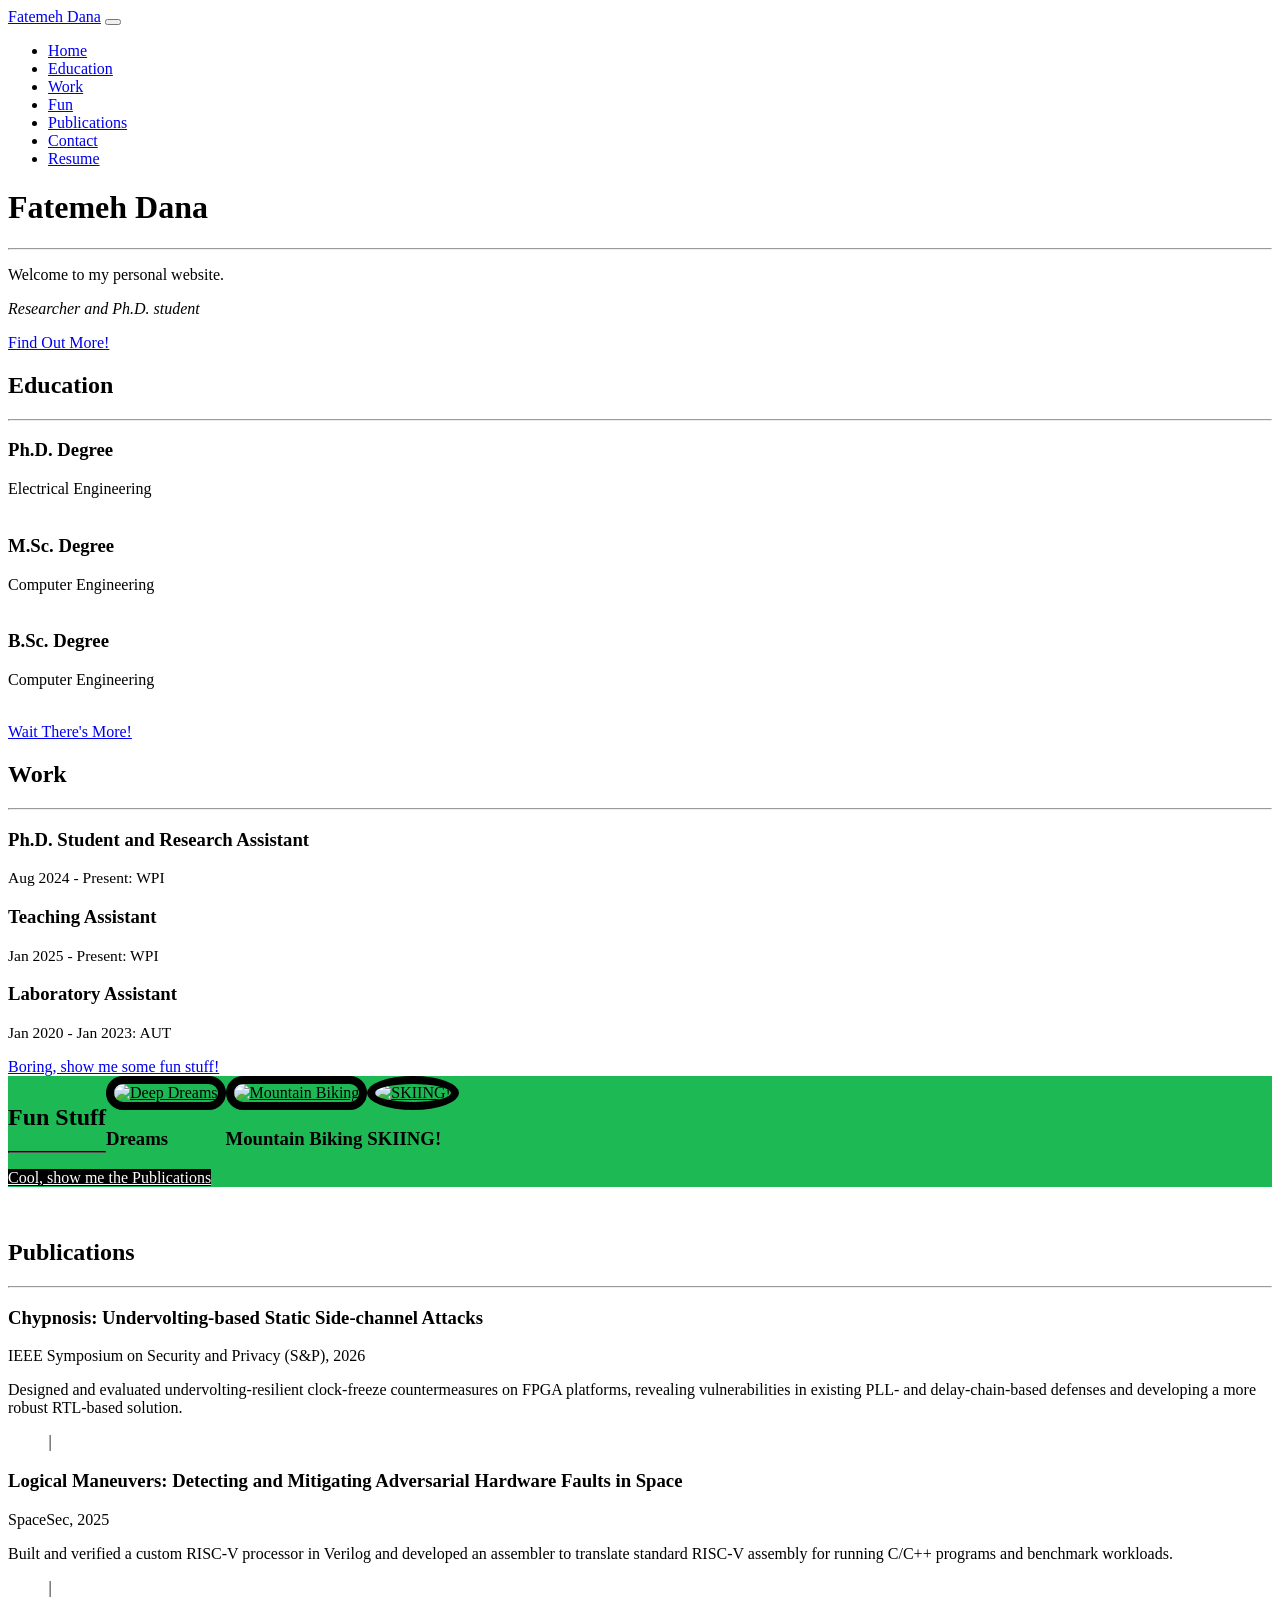
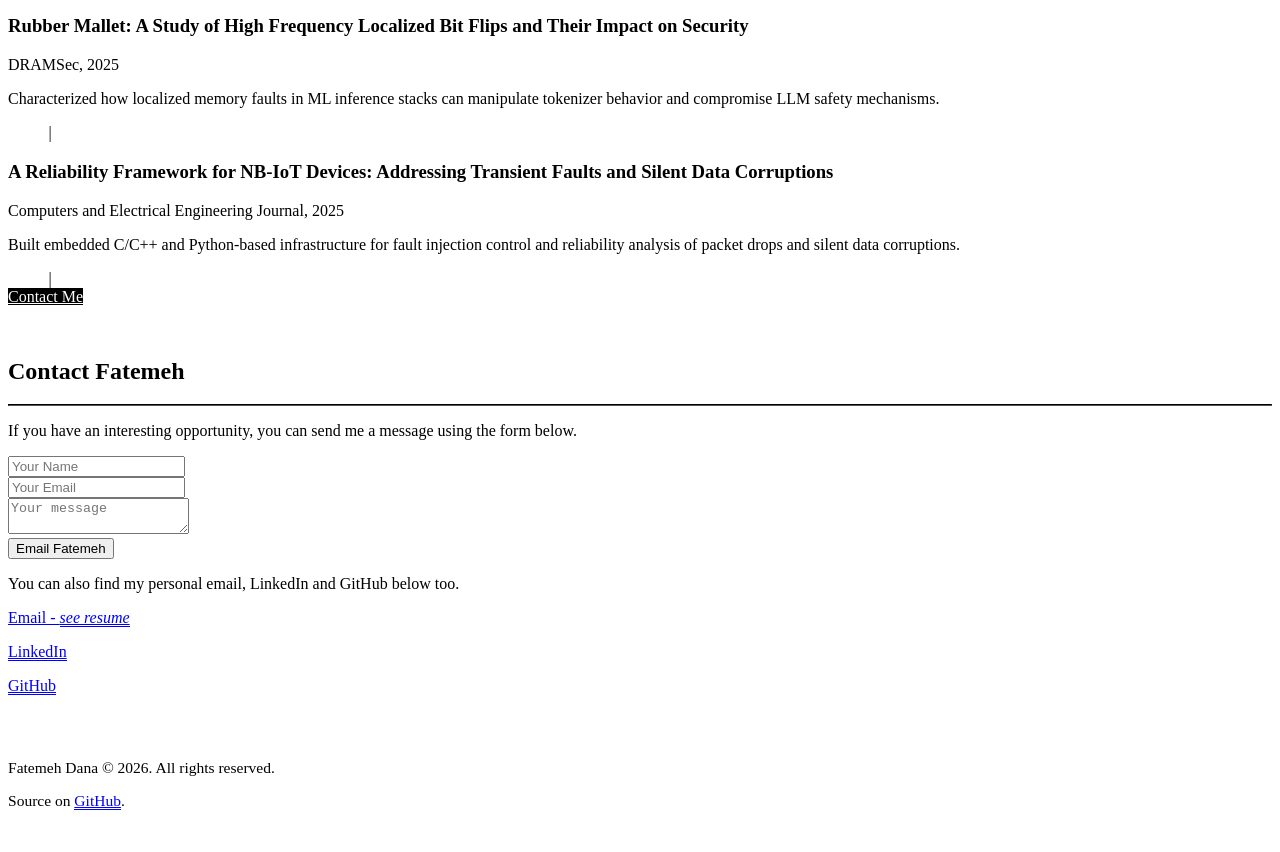
==== index.html @ a4ca09ee "update" ====
<!DOCTYPE html>
<html lang="en">
<head>
  <meta charset="utf-8">
  <meta name="viewport" content="width=device-width, initial-scale=1, shrink-to-fit=no">

  <!--
    File: index.html
    Fatemeh Dana
    Contact: [Your Contact Info]
    MIT Licensed - see http://opensource.org/licenses/MIT for details.
    Anyone may freely use this code. Just don't sue me if it breaks stuff.
    Created: [Date]
    Last Updated: April 13, 2026.

    Fatemeh Dana's personal website. This site has information about her,
    details about her education, skills, and links to her GitHub and LinkedIn
    Profiles. This site is hosted on GitHub Pages.
  -->

  <!-- Custom Title Bar -->
  <title>Fatemeh Dana</title>

	<!-- 11/13/2021: adding latest font awesome
	--->
  <script src="https://kit.fontawesome.com/a6c9a7a3a0.js" crossorigin="anonymous"></script>
	<!-- Google fonts-->
	<link href="https://fonts.googleapis.com/css?family=Merriweather+Sans:400,700" rel="stylesheet" />
	<link href="https://fonts.googleapis.com/css?family=Merriweather:400,300,300italic,400italic,700,700italic" rel="stylesheet" type="text/css" />
	<!-- Third party plugin CSS-->
	<link href="https://cdnjs.cloudflare.com/ajax/libs/magnific-popup.js/1.1.0/magnific-popup.min.css" rel="stylesheet" />

  <!-- Theme CSS -->
  <link href="css/creative.css" rel="stylesheet">

  <!-- Index CSS -->
  <link href="css/index.css" rel="stylesheet">

  <!-- Custom favicon -->
  <link rel="shortcut icon" href="img/favicon.ico" type="image/x-icon">

  <!-- Google Analytics Tracking Tag. Track how people access my site and such.
       (assuming they don't block ads or whatever from Google) -->
  <script>
    (function(i,s,o,g,r,a,m){i['GoogleAnalyticsObject']=r;i[r]=i[r]||function(){
    (i[r].q=i[r].q||[]).push(arguments)},i[r].l=1*new Date();a=s.createElement(o),
    m=s.getElementsByTagName(o)[0];a.async=1;a.src=g;m.parentNode.insertBefore(a,m)
    })(window,document,'script','//www.google-analytics.com/analytics.js','ga');
    ga('create', 'UA-68657454-1', 'auto');
    ga('send', 'pageview');
  </script>

	<!-- 
	These are Open Graph Metadata tags, which are used by Facebook, LinkedIn and 
	other social media sites to determine certain metadata like URLs, Images to
	display, etc. More information can be found on the Open Graph website, or on 
	this Facebook Developers page:

	https://ogp.me/
	https://developers.facebook.com/docs/sharing/webmasters/#markup
	-->
	<meta property="og:url"                content="https://dana-fatemeh.github.io/" />
	<meta name="image" property="og:image" content="https://raw.githubusercontent.com/dana-fatemeh/dana-fatemeh.github.io/master/img/header.jpg" />
	<meta property="og:image:alt"          content="Personal website header" />
	<meta property="g:locale"              content="en_US" />
	<meta property="og:type"               content="website" />
	<meta property="og:author"             content="Fatemeh Dana" />
	<meta property="og:title"              content="Fatemeh Dana's Personal Website" />
	<meta property="og:description"        content="This is Fatemeh Dana's Personal Website, where she includes college projects, personal side projects and any professional or open source stuff" />
	
	<meta name="description" content="This is Fatemeh Dana's Personal Website, where she includes college projects, personal side projects and any professional or open source stuff">

</head>

<body id="page-top">
  <nav class="navbar navbar-expand-lg navbar-light fixed-top" id="mainNav">
    <div class="container">

      <!-- Updated with latest Creative -->
      <a class="navbar-brand js-scroll-trigger" href="#page-top">Fatemeh Dana</a>
      <button class="navbar-toggler navbar-toggler-right" type="button" 
              data-toggle="collapse" data-target="#navbarResponsive" 
              aria-controls="navbarResponsive" aria-expanded="false" 
              aria-label="Toggle navigation">
        <span class="navbar-toggler-icon"></span>
      </button>

      <!-- Collect the nav links, forms, and other content for toggling -->
      <div class="collapse navbar-collapse" id="navbarResponsive">
        <ul class="navbar-nav ml-auto">
          <li class="nav-item">
            <a class="nav-link js-scroll-trigger" href="#page-top">Home</a>
          </li>
          <li class="nav-item">
            <a class="nav-link js-scroll-trigger" href="#about">Education</a>
          </li>
          <li class="nav-item">
            <a class="nav-link js-scroll-trigger" href="#work">Work</a>
          </li>
					<li class="nav-item">
            <a class="nav-link js-scroll-trigger" href="#funstuff">Fun</a>
          </li>
          <li class="nav-item">
            <a class="nav-link js-scroll-trigger" href="#publicationsb">Publications</a>
          </li>
          <li class="nav-item">
            <a class="nav-link js-scroll-trigger" href="#contact">Contact</a>
          </li>
          <li class="nav-item">
            <a class="nav-link js-scroll-trigger" href="img/resume.pdf">Resume</a>
          </li>
        </ul>
      </div>
    </div>
  </nav>

  <!--  Intro Section

        Originally used a header image found at the following URL:
        https://upload.wikimedia.org/wikipedia/commons/f/f5/Free-ride.jpg
				
			 Now using an image I generated myself on Deep Dream Generator:
			 (I blurred this image using Paint.net, effects -> blurs -> surface blur 
			   radius 100 and threshold 50)
			 https://deepdreamgenerator.com/ddream/1qe40osrt8f
   -->
  <header class="masthead text-center text-black d-flex">
    <div class="container my-auto">
      <div class="row">
        <div class="col-lg-10 mx-auto">
          <h1 class="text-uppercase">
            <strong>Fatemeh Dana</strong>
          </h1>
          <hr class="divider my-4" />
        </div>
        <div class="col-lg-8 mx-auto">
          <p class="text-faded text-black mb-5">Welcome to my personal website.</p>
          <p class="text-italic font-weight-bold mb-5">
            Researcher and Ph.D. student</a>
          </p>
          <a class="btn btn-primary btn-xl js-scroll-trigger" href="#about">Find Out More!</a>
        </div>
      </div>
    </div>
  </header>

  <!-- Education Section -->
  <section class="page-section bg-primary">
    <div class="container-fluid">
      <div class="row justify-content-center">
        <div class="col-lg-8 mx-auto text-center mb-4">
          <h2 class="section-heading text-white" id="about">Education</h2>
          <hr class="divider light my-4" />
        </div>
      </div>
      
      

      <div class="row">
        <div class="col-lg-4 col-md-6 col-sm-6 text-center mb-4">
          <i class="fa fa-4x fa-graduation-cap sr-icons"></i>
          <h3 class="text-white">Ph.D. Degree</h3>
          <p class="text-faded">Electrical Engineering<br/>
          <a class="text-white-link" href="#" class="text-blue">Worcester Polytechnic Institute</a></p>
        </div>

        <div class="col-lg-4 col-md-6 col-sm-6 text-center mb-4">
          <i class="fa fa-4x fa-graduation-cap text-faded sr-icons"></i>
          <h3 class="text-white">M.Sc. Degree</h3>
          <p class="text-faded">Computer Engineering<br/>
          <a class="text-white-link" href="#" class="text-blue">Amirkabir University of Technology</a></p>
        </div>

        <div class="col-lg-4 col-md-6 col-sm-6 text-center mb-4">
          <i class="fa fa-4x fa-graduation-cap text-faded sr-icons"></i>
          <h3 class="text-white">B.Sc. Degree</h3>
          <p class="text-faded">Computer Engineering<br/>
          <a class="text-white-link" href="#" class="text-blue">University of Isfahan</a></p>
        </div>
        

        <!-- <div class="col-lg-3 col-md-6 col-sm-6 text-center mb-4">
          <i class="fa fa-4x fa-file-code-o text-faded sr-icons"></i>
          <h3 class="text-white">Skills</h3>
					<p class="text-faded">Web Development</p>
          <p class="text-faded no-margin">Software Engineering</p>
        </div> -->
      </div>

      <div class="row">
        <div class="col-lg-12 col-md-12 col-sm-12 text-center">
          <a class="btn btn-light btn-xl js-scroll-trigger" href="#work">Wait There's More!</a>
        </div>
      </div>
    </div>
  </section>

  <!-- Work Experience Section. -->
  <section class="page-section">
    <div class="container-fluid p-0">
      <div class="row no-gutters">
        <div class="col-lg-12 text-center">
          <h2 class="section-heading" id="work">Work</h2>
          <hr class="divider my-4" />
        </div>
				<div class="col-lg-12 col-sm-12 text-center">
          <i class="fas fa-4x fa-user-graduate text-primary sr-icons"></i>
          <h3 class="mt-4 mb-4">Ph.D. Student and Research Assistant</h3>
          <p class="text-muted">Aug 2024 - Present: WPI</p>
        </div>
	      <div class="col-lg-6 col-sm-6 text-center">
          <i class="fa fa-4x fa-chalkboard-teacher text-primary sr-icons"></i>
          <h3 class="mt-4 mb-4">Teaching Assistant</h3>
          <p class="text-muted">Jan 2025 - Present: WPI</p>
        </div>
        <div class="col-lg-6 col-sm-6 text-center">
          <i class="fa fa-4x fa-cogs text-primary sr-icons"></i>
          <h3 class="mt-4 mb-4">Laboratory Assistant</h3>
          <p class="text-muted">Jan 2020 - Jan 2023: AUT</p>
        </div>
        <!-- <div class="col-lg-3 col-sm-6 text-center">
          <i class="fa fa-4x fa-laptop text-primary sr-icons"></i>
          <h3 class="mt-4 mb-4">[Internship]</h3>
          <p class="text-muted">[Dates]</p>
        </div> -->
				<!-- <div class="col-lg-3 col-sm-6 text-center">
           TIL: Bootstrap has awesome spacing classes
                    https://getbootstrap.com/docs/4.0/utilities/spacing/ 
          <i class="fa fa-4x fa-graduation-cap text-primary sr-icons"></i>
          <i class="fa fa-4x fa-code text-primary sr-icons ml-4"></i>
          <h3 class="mt-4 mb-4">Education</h3>
          <p class="text-muted mb-4">[Your degree details]</p>
        </div> -->
      </div>
      <div class="text-center">
        <a class="btn btn-primary btn-xl js-scroll-trigger" href="#funstuff">
        Boring, show me some fun stuff!</a>
      </div>
    </div>
  </section>

    <!-- Some fun stuff, leave the boring code for last. -->
  <section class="page-section bg-green">
    <div class="container-fluid">
      <div class="row images-vcenter">
			
	      <div class="col-lg-12 pb-3 text-center">
          <h2 class="section-heading" id="funstuff">Fun Stuff</h2>
          <hr class="divider black my-4" />
        </div>
			
	      <!-- Fun stuff includes links to Mountain Biking, Skiing and Spotify playlists -->
				<div class="col-lg-4 col-sm-6 text-center">
          <a class="href-black" href="#">
					<img src="img/portfolio/thumbnails/dreams.jpg" 
						   class="img-fluid images-border images-size-mtb"
						   alt="Deep Dreams">
					</a>
          <h3 class="mt-4 mb-4">Dreams</h3>
        </div>
				
	      <div class="col-lg-4 col-sm-6 text-center">
          <a class="href-black" href="#">
					<img src="img/portfolio/thumbnails/mtn-biking.jpg" 
						   class="img-fluid images-border images-size-mtb"
						   alt="Mountain Biking">
					</a>
          <h3 class="mt-4 mb-4">Mountain Biking</h3>
        </div>
			
        <div class="col-lg-4 col-sm-6 text-center">
          <a class="href-black" href="#skiing">
            <img src="img/portfolio/thumbnails/skiing.jpg" 
                 class="img-fluid images-border-skiing images-size-skiing" 
                 alt="SKIING!">
          </a>
          <h3 class="mt-4 mb-4">SKIING!</h3>
        </div>
				
        <!-- <div class="col-lg-3 col-sm-6 text-center">
          <a class="href-black" href="https://downing.io/Spotify/">
            <img src="img/portfolio/thumbnails/spotify.png" 
                 class="img-fluid"
                 alt="Spotify Playlists!">
          </a>
          <h3 class="mt-4 mb-4">Spotify Playlists!</h3>
        </div> -->
				

				
     </div>
	    
     <div class="text-center">
        <a class="btn btn-black btn-xl js-scroll-trigger" href="#publications">
        Cool, show me the Publications</a>
     </div>
   </div>
  </section>

  <!-- Publications Section -->
<div class="page-section min-padding-top bg-dark" id="publications">
  <div class="container-fluid">
    <div class="row">
      <div class="col-lg-12 text-center">
        <h2 class="section-heading" id="publicationsb">
          <span class="text-white">Publications</span>
        </h2>
        <hr class="divider light my-4" />
      </div>
    </div>

    <div class="row justify-content-center">
      <div class="col-lg-10 col-md-11 col-sm-12">

        <div class="mb-5 text-white">
          <h3 class="text-white">Chypnosis: Undervolting-based Static Side-channel Attacks</h3>
          <!-- <p class="text-faded mb-1">
            <strong>Fatemeh Dana</strong>, [Coauthors]
          </p> -->
          <p class="text-faded mb-2">
            IEEE Symposium on Security and Privacy (S&amp;P), 2026
          </p>
          <p class="text-faded">
            Designed and evaluated undervolting-resilient clock-freeze countermeasures on FPGA platforms, revealing vulnerabilities in existing PLL- and delay-chain-based defenses and developing a more robust RTL-based solution.
          </p>
          <a class="text-white-link" href="https://arxiv.org/pdf/2504.11633">Paper</a>
          <span class="text-faded"> | </span>
          <a class="text-white-link" href="img/Chypnosis.txt">BibTeX</a>
        </div>

        <div class="mb-5 text-white">
          <h3 class="text-white">Logical Maneuvers: Detecting and Mitigating Adversarial Hardware Faults in Space</h3>
          <!-- <p class="text-faded mb-1">
            <strong>Fatemeh Dana</strong>, [Coauthors]
          </p> -->
          <p class="text-faded mb-2">
            SpaceSec, 2025
          </p>
          <p class="text-faded">
            Built and verified a custom RISC-V processor in Verilog and developed an assembler to translate standard RISC-V assembly for running C/C++ programs and benchmark workloads.
          </p>
          <a class="text-white-link" href="https://arxiv.org/pdf/2501.13894">Paper</a>
          <span class="text-faded"> | </span>
          <a class="text-white-link" href="img/Logical-Maneuvers.txt">BibTeX</a>
        </div>


        <div class="mb-5 text-white">
          <h3 class="text-white">Rubber Mallet: A Study of High Frequency Localized Bit Flips and Their Impact on Security</h3>
          <!-- <p class="text-faded mb-1">
            <strong>Fatemeh Dana</strong>, [Coauthors]
          </p> -->
          <p class="text-faded mb-2">
            DRAMSec, 2025
          </p>
          <p class="text-faded">
            Characterized how localized memory faults in ML inference stacks can manipulate tokenizer behavior and compromise LLM safety mechanisms. 
          </p>
          <a class="text-white-link" href="https://arxiv.org/pdf/2505.01518">Paper</a>
          <span class="text-faded"> | </span>
          <a class="text-white-link" href="img/Rubber-Mallet.txt">BibTeX</a>
        </div>

        <div class="mb-5 text-white">
          <h3 class="text-white">A Reliability Framework for NB-IoT Devices: Addressing Transient Faults and Silent Data Corruptions</h3>
          <!-- <p class="text-faded mb-1">
            <strong>Fatemeh Dana</strong>, [Coauthors]
          </p> -->
          <p class="text-faded mb-2">
            Computers and Electrical Engineering Journal, 2025
          </p>
          <p class="text-faded">
            Built embedded C/C++ and Python-based infrastructure for fault injection control and reliability analysis of packet drops and silent data corruptions.
          </p>
          <a class="text-white-link" href="https://www.sciencedirect.com/science/article/pii/S0045790625003489">Paper</a>
          <span class="text-faded"> | </span>
          <a class="text-white-link" href="img/ART-nbiot.txt">BibTeX</a>
        </div>

      </div>
    </div>

    <div class="text-center p-4">
      <a class="btn btn-black btn-xl js-scroll-trigger" href="#contact">
        Contact Me
      </a>
    </div>
  </div>
</div>


  <!-- Contact section -->
  <section class="min-padding" id="contact">
    <div class="container">
    
      <!-- Contact Jason Row -->
      <div class="row">
        <div class="col-lg-8 mx-auto text-center">
          <h2 class="section-heading">
          
          <!-- Attempting to avoid spam by removing @ and the dot in my domain -->
            Contact Fatemeh</h2>
          <hr class="divider black my-4" />
          <p>If you have an interesting opportunity, you
            can send me a message using the form below.</p>

          <!-- Really avoiding spam by sending emails to the spam box
               Docs URL: https://formspree.io/ 
               Also, Bootstrap forms: https://getbootstrap.com/docs/3.3/css/#forms -->
	        <!--!!!!!!!!!!!!!!!!!!!!!!!!!!!!!!!!!!!!!!!!!!!!!!!!!!!!!!!!!!!!!!!!!!!!!!!!!!!!!!!!!!!!!!!!!!!!!!!!!!!!!!!!!!
							!!!!!!!     CHANGE THE FORMSPREE ENDPOINT TO YOUR OWN EMAIL IF YOU FORK THIS REPO. MUCH THANKS     !!!!!!!          
							!!!!!!!!!!!!!!!!!!!!!!!!!!!!!!!!!!!!!!!!!!!!!!!!!!!!!!!!!!!!!!!!!!!!!!!!!!!!!!!!!!!!!!!!!!!!!!!!!!!!!!!!!!
					-->
          <!-- <form action="https://formspree.io/fatemehkhojastedana@gmail.com" method="POST" class="form-horizontal" role="form"> -->
          <form action="https://formspree.io/f/xlgaglrv" method="POST" class="form-horizontal" role="form">
            <!-- Need a name, reply to email, and a message -->
            <div class="form-group">
              <input type="text" name="name" placeholder="Your Name" class="form-control" required>
            </div>
            <div class="form-group">
              <input type="email" name="email" placeholder="Your Email" class="form-control" required>
            </div>
            <div class="form-group">
              <textarea name="message" placeholder="Your message" class="form-control" required></textarea>
            </div>
            <!-- Hidden elements here -->
            <input type="hidden" name="_subject" value="New email from Contact Me Form!" class="form-control">
            <input type="hidden" name="_next" value="thanks.html" />
            <!-- Submit button -->
            <div class="form-group">
              <input type="submit" value="Email Fatemeh" class="btn btn-primary btn-xl">
            </div>
          </form>
        </div>
      </div>
      
      <div class="row">
        <div class="col-lg-12 text-center">
          <p>You can also find my personal email, LinkedIn and GitHub below too.</p>
        </div>
      </div>
      
      <!-- Email, LinkedIn, and GitHub links -->
      <div class="row">
      
			  <!-- Removed email link, because spam bots just figure it out and I get hit with 10s of thousands of
              requests a month so... not doing that. If you can read this, just open up my resume ;P      -->
        <div class="col-4 col-sm-4 col-lg-2 offset-lg-3 text-center">
				  <a href="img/resume.pdf">
						<i class="fa fa-envelope fa-4x sr-icons"></i>
					</a>
					<a href="img/resume.pdf">
						<p>Email - <span class="text-blue text-italic font-weight-bold">see resume</span></p>
					</a>
        </div>
        
        <div class="col-4 col-sm-4 col-lg-2 text-center">
          <a href="https://www.linkedin.com/in/fateme-khojaste-dana">
            <i class="fa fa-linkedin-square fa-4x sr-icons"></i>
          </a>
          <p><a href="https://www.linkedin.com/in/fateme-khojaste-dana" class="text-blue">LinkedIn</a></p>
        </div>
        
        <div class="col-4 col-sm-4 col-lg-2 text-center">
          <a href="https://github.com/dana-fatemeh">
            <i class="fa fa-github-square fa-4x sr-icons"></i>
          </a>
          <p><a href="https://github.com/dana-fatemeh" class="text-blue">GitHub</a></p>
        </div>
      </div>
    </div>
  </section>


  <div class="container">
    <p class="text-center text-muted text-small mb-1">
      Fatemeh Dana &copy; 2026. All rights reserved.
    </p>
    <p class="text-center text-muted text-small">
      Source on <a href="https://github.com/dana-fatemeh/dana-fatemeh.github.io" class="text-blue">GitHub</a>.
    </p>
		<br/>
  </div>
       
 <!-- Bootstrap core JS-->
	<script src="https://code.jquery.com/jquery-3.5.1.min.js"></script>
	<script src="https://cdn.jsdelivr.net/npm/bootstrap@4.5.3/dist/js/bootstrap.bundle.min.js"></script>
	<!-- Third party plugin JS-->
	<script src="https://cdnjs.cloudflare.com/ajax/libs/jquery-easing/1.4.1/jquery.easing.min.js"></script>
	<script src="https://cdnjs.cloudflare.com/ajax/libs/magnific-popup.js/1.1.0/jquery.magnific-popup.min.js"></script>
	<!-- Core theme JS-->
  <script src="js/creative.js"></script>
	
	<!-- Automagically update the copyright year - why did I ever hardcode that? RIP lazy 2015 - 2020 me. -->
	<script>
		document.getElementById("copyright-year").innerHTML = new Date().getFullYear();
	</script>
  
</body>
</html>
---- css/index.css ----
/*
    File: index.css
    Fatemeh Dana
    Contact: [Your Contact]
    MIT Licensed - see http://opensource.org/licenses/MIT for details.
    Anyone may freely use this code. Just don't sue me if it breaks stuff.
    Created: April 13, 2026.

    This file contains CSS classes / IDs used to override the Creative Bootstrap Theme
*/

/* For the new header, all text shall be black around the intro section 
	 Will hopefully be easier to read.
*/
.text-black {
	color: black;
}

.text-small {
  font-size: 100%;
}

.text-italic {
  font-style: italic;
}

/* Changing the Navbar text color to be darker - easier to read on a light background header image. */

/* Making the "text-muted" class smaller, seems a bit too large. */
.text-muted {
  font-size: 97%;
}

/* Removing the bottom margin in the Languages and Skills area */
#about > div > div:nth-child(2) > div:nth-child(3) > p.text-faded.no-margin {
    margin-bottom: 0;
}
#about > div > div:nth-child(2) > div:nth-child(4) > p.text-faded.no-margin {
  margin-bottom: 0;
}

/*  For the GitHub Section link
    These styles make the GitHub Section header appear white all the time,
    unless hovered on, in which case they turn blue. I like this style better.

    I also decided to use borders instead of underlines since the F in Fatemeh gets cut
    off by an underline, but not by a border (which looks exactly like an underline only
    I can control it better). This resulted in a MUCH nicer looking underline!
    I used this link from Stackoverflow for this:
    https://stackoverflow.com/questions/9586596/control-underline-position-on-text-decoration-underline

    These links were also helpful:
    https://www.w3schools.com/css/css_link.asp
    https://www.w3schools.com/css/tryit.asp?filename=trycss_link2
*/
.text-blue {
  color: blue;
  border-bottom: 1px solid currentColor;
}
  /* 6/15/2018: Renamed because Bootstrap's CSS ALSO has a text-white class,
                and my own text-white class was adding a border on the H2 'Education'
                header text. */
.text-white-link {
  color: white;
  border-bottom: 1px solid currentColor;
}

/* Link color when it is unvisited */
a.text-blue:link  {
  color: blue;
  border-bottom: 1px solid currentColor;
}
a.text-white-link:link  {
  color: white;
  border-bottom: 1px solid currentColor;
}

/* Link color after being clicked on and visited */
a.text-blue:visited {
  color: blue;
  border-bottom: 1px solid currentColor;
}
a.text-white-link:visited {
  color: white;
  border-bottom: 1px solid currentColor;
}

/* Link color while being hovered on */
a.text-blue:hover {
  color: blue;
  border-bottom: 1px solid currentColor;
  text-decoration: none;
}
a.text-white-link:hover {
  color: blue;
  border-bottom: 1px solid currentColor;
  text-decoration: none;
}

/* Link color the moment it is clicked */
a.text-blue:active {
  color: blue;
  border-bottom: 1px solid currentColor;
}
a.text-white-link:active {
  color: white;
  border-bottom: 1px solid currentColor;
}

.min-padding {
  padding-top: 2em;
  padding-bottom: 2em;
}

.min-padding-top {
  padding-top: 2em;
  padding-bottom: 0em;
}

/*
    This class is a fix for a bug I noticed on certain screen resolutions.
    When the width was between ~768px and ~991px (small devices) I noticed that
    the 2x2 rows were not looking right - the first row of 2 squares looked fine
    but the the next row was all messed up, one square was higher than the other.

    It turns out if 2 or 3 squares share the same height but one square doesn't,
    then the alignment is thrown off on the grid.

    This small padding increase fixes the issue by making all 4 squares the same
    height.
*/
.div-padding-fix {
  padding-bottom: 2em;
}

/* Adding some background color options */
.bg-green {
	/* Spotify Green - hex code from: https://brandpalettes.com/spotify-color-codes/ */
	background-color: #1DB954 !important;
}

/* Black button to go with the Spotify Green. The active/focus/etc stuff is for when you
   hover / click on the button. */
.btn-black {
	color: #fff;
	background-color: #000000 !important;
}
.btn-black:active, .btn-black:focus, .btn-black:hover {
	color: #fff;
	background-color: #262626 !important;
}
.btn-black:active, .btn-black:focus {
	box-shadow:0 0 0 .2rem rgba(240,95,64,.5)!important;
}

/* Black hrefs & hrs too */
.href-black {
	color: #000000;
}
hr.black {
	border-color: #000000;
	color: #000000;
}

/* 	Vertically center the images on the "Fun Stuff" section
		https://stackoverflow.com/a/37163431
*/
.images-vcenter {
	display: flex;
	align-items: center;
	flex-wrap: wrap;
}

/* 	Add border to the images on the "Fun Stuff" section 
		https://www.w3schools.com/csS/css3_images.asp
*/
.images-border {
	border: .5em solid #000000;
	border-radius: 3em;
}

.images-border-skiing {
	border: .5em solid #000000;
	border-radius: 50%;
}

/* 
		https://stackoverflow.com/a/2711996 
*/
.images-size-mtb {
	width: 70%;
	height: auto;
}

.images-size-skiing {
	width: 90%;
	height: auto;
}

/* Rl Red Color */
.RlRed {
	color: #E61231 !important;
	font-weight: bold;
}
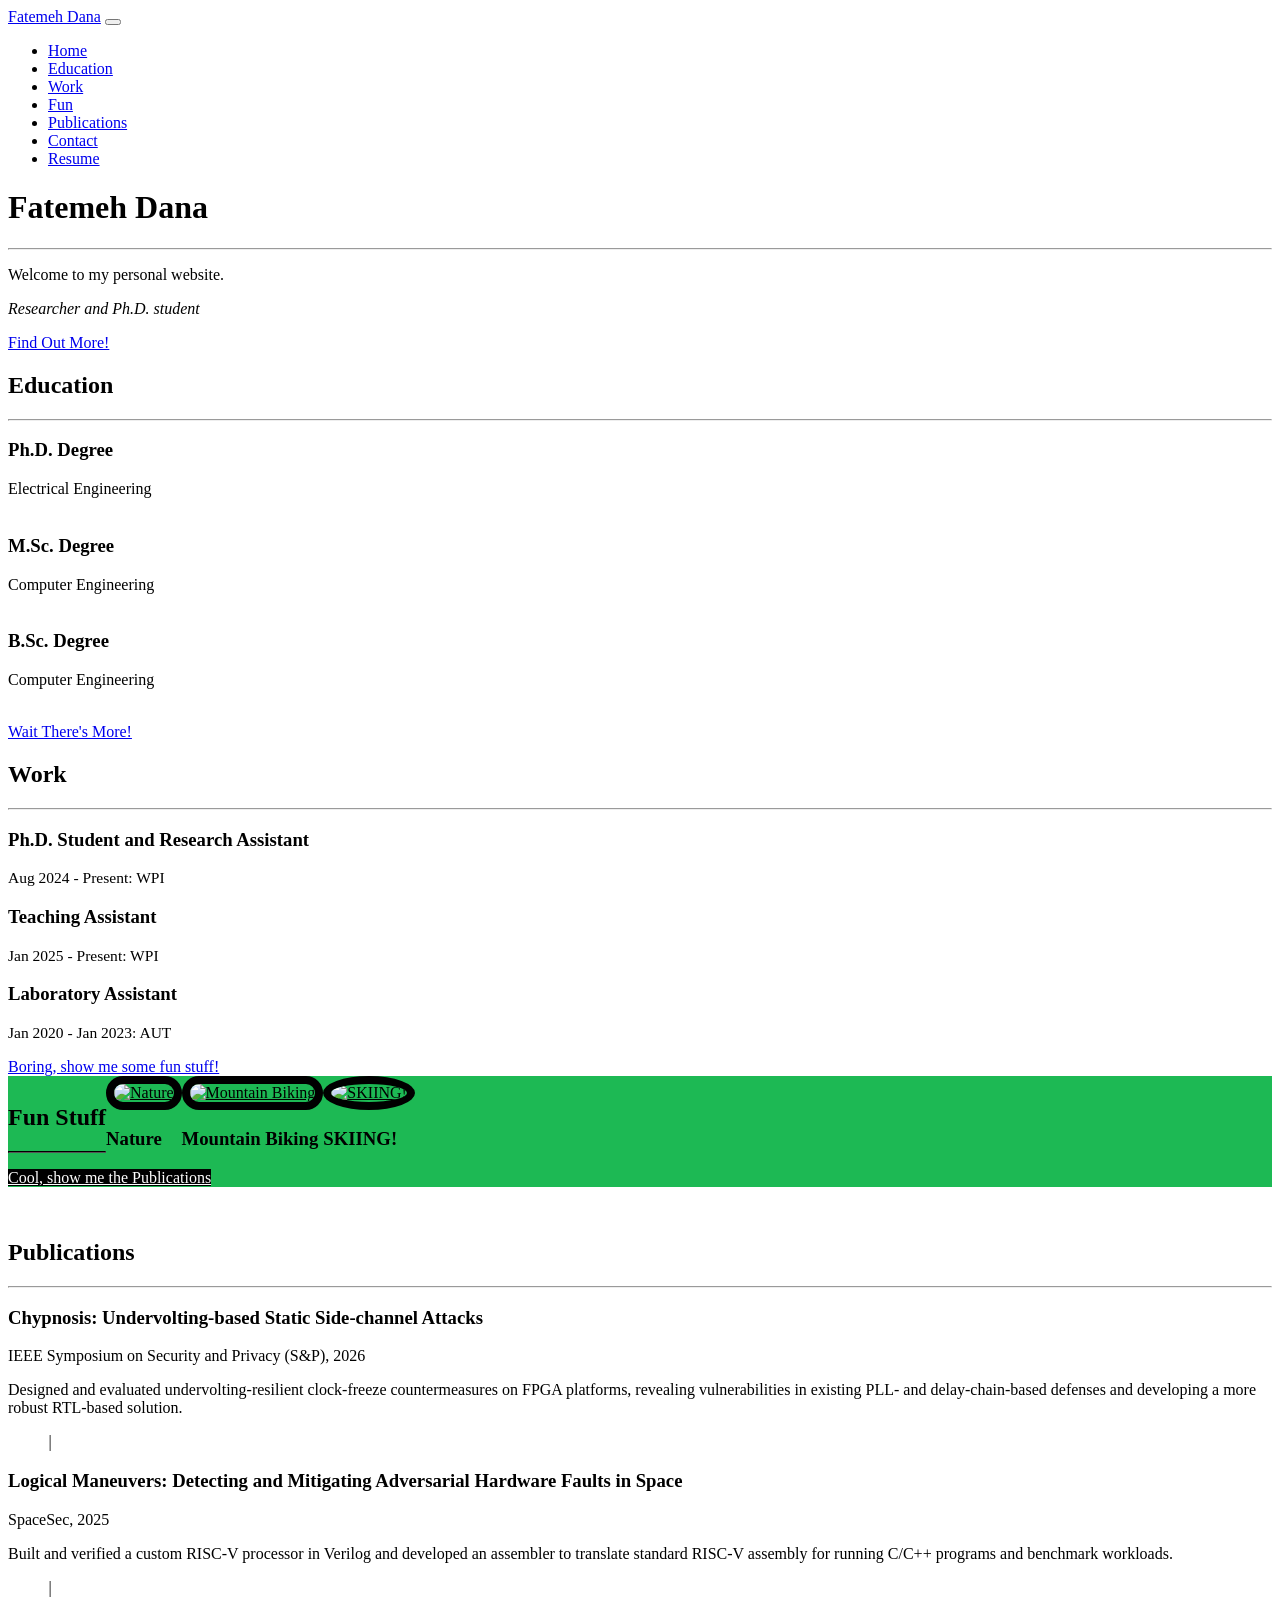
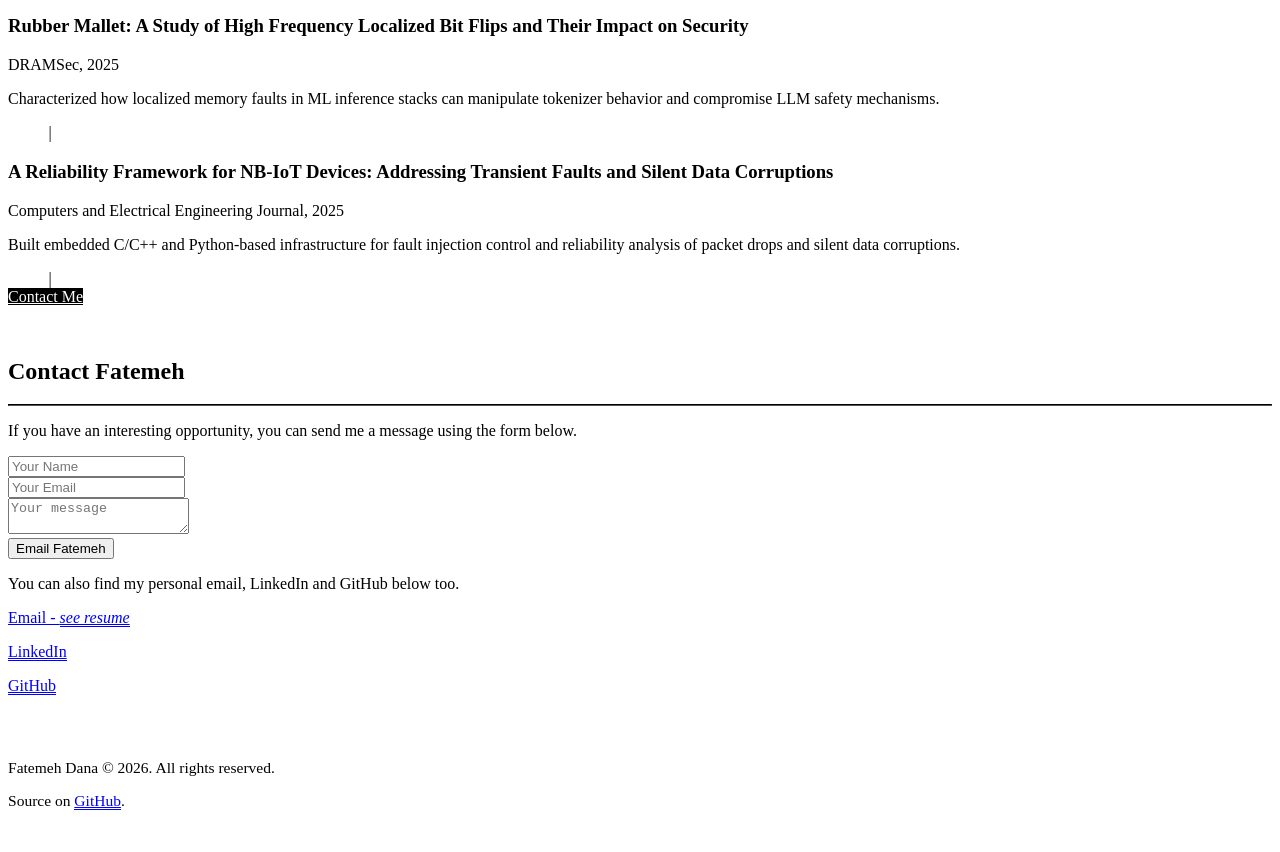
==== commit 14f9dc42: "update" ====
--- a/index.html
+++ b/index.html
@@ -251,12 +251,12 @@
 			
 	      <!-- Fun stuff includes links to Mountain Biking, Skiing and Spotify playlists -->
 				<div class="col-lg-4 col-sm-6 text-center">
-          <a class="href-black" href="#">
-					<img src="img/portfolio/thumbnails/dreams.jpg" 
+          <a class="href-black" href="nature/index.html">
+					<img src="img/portfolio/thumbnails/downing-io.jpg" 
 						   class="img-fluid images-border images-size-mtb"
-						   alt="Deep Dreams">
+						   alt="Nature">
 					</a>
-          <h3 class="mt-4 mb-4">Dreams</h3>
+          <h3 class="mt-4 mb-4">Nature</h3>
         </div>
 				
 	      <div class="col-lg-4 col-sm-6 text-center">
@@ -411,7 +411,7 @@
 							!!!!!!!     CHANGE THE FORMSPREE ENDPOINT TO YOUR OWN EMAIL IF YOU FORK THIS REPO. MUCH THANKS     !!!!!!!          
 							!!!!!!!!!!!!!!!!!!!!!!!!!!!!!!!!!!!!!!!!!!!!!!!!!!!!!!!!!!!!!!!!!!!!!!!!!!!!!!!!!!!!!!!!!!!!!!!!!!!!!!!!!!
 					-->
-          <!-- <form action="https://formspree.io/fatemehkhojastedana@gmail.com" method="POST" class="form-horizontal" role="form"> -->
+
           <form action="https://formspree.io/f/xlgaglrv" method="POST" class="form-horizontal" role="form">
             <!-- Need a name, reply to email, and a message -->
             <div class="form-group">
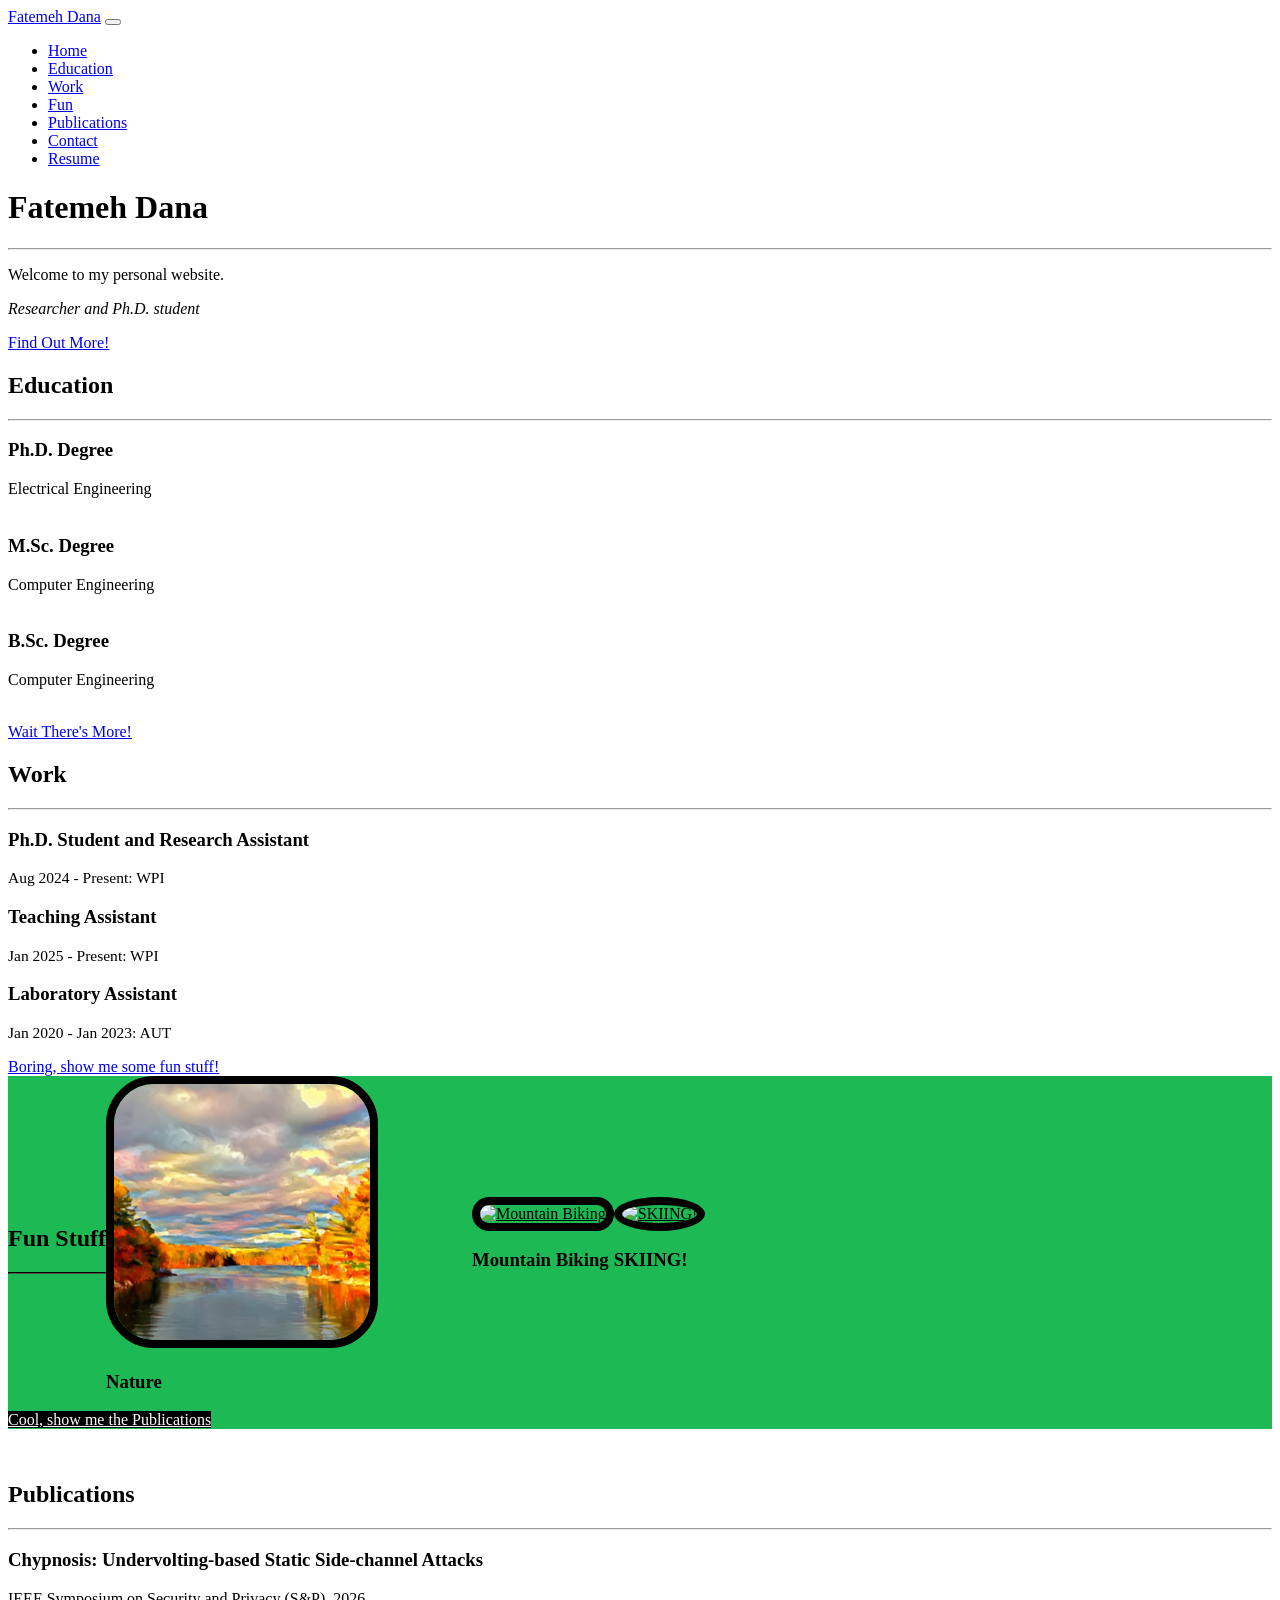
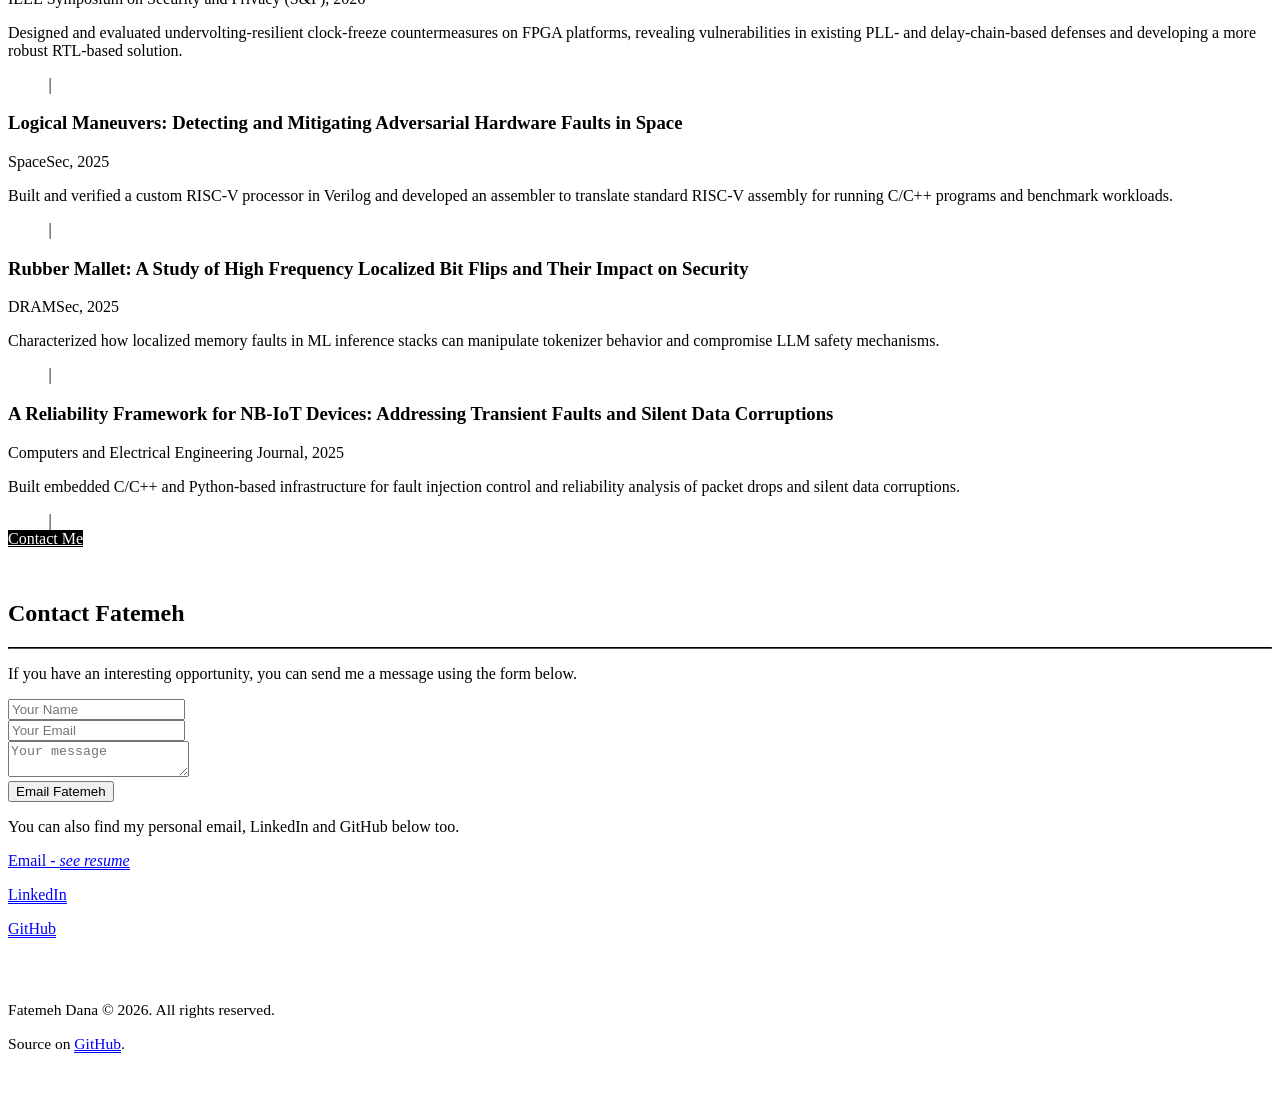
==== commit c36e2aa5: "update" ====
--- a/index.html
+++ b/index.html
@@ -249,7 +249,7 @@
           <hr class="divider black my-4" />
         </div>
 			
-	      <!-- Fun stuff includes links to Mountain Biking, Skiing and Spotify playlists -->
+	      
 				<div class="col-lg-4 col-sm-6 text-center">
           <a class="href-black" href="nature/index.html">
 					<img src="img/portfolio/thumbnails/downing-io.jpg" 
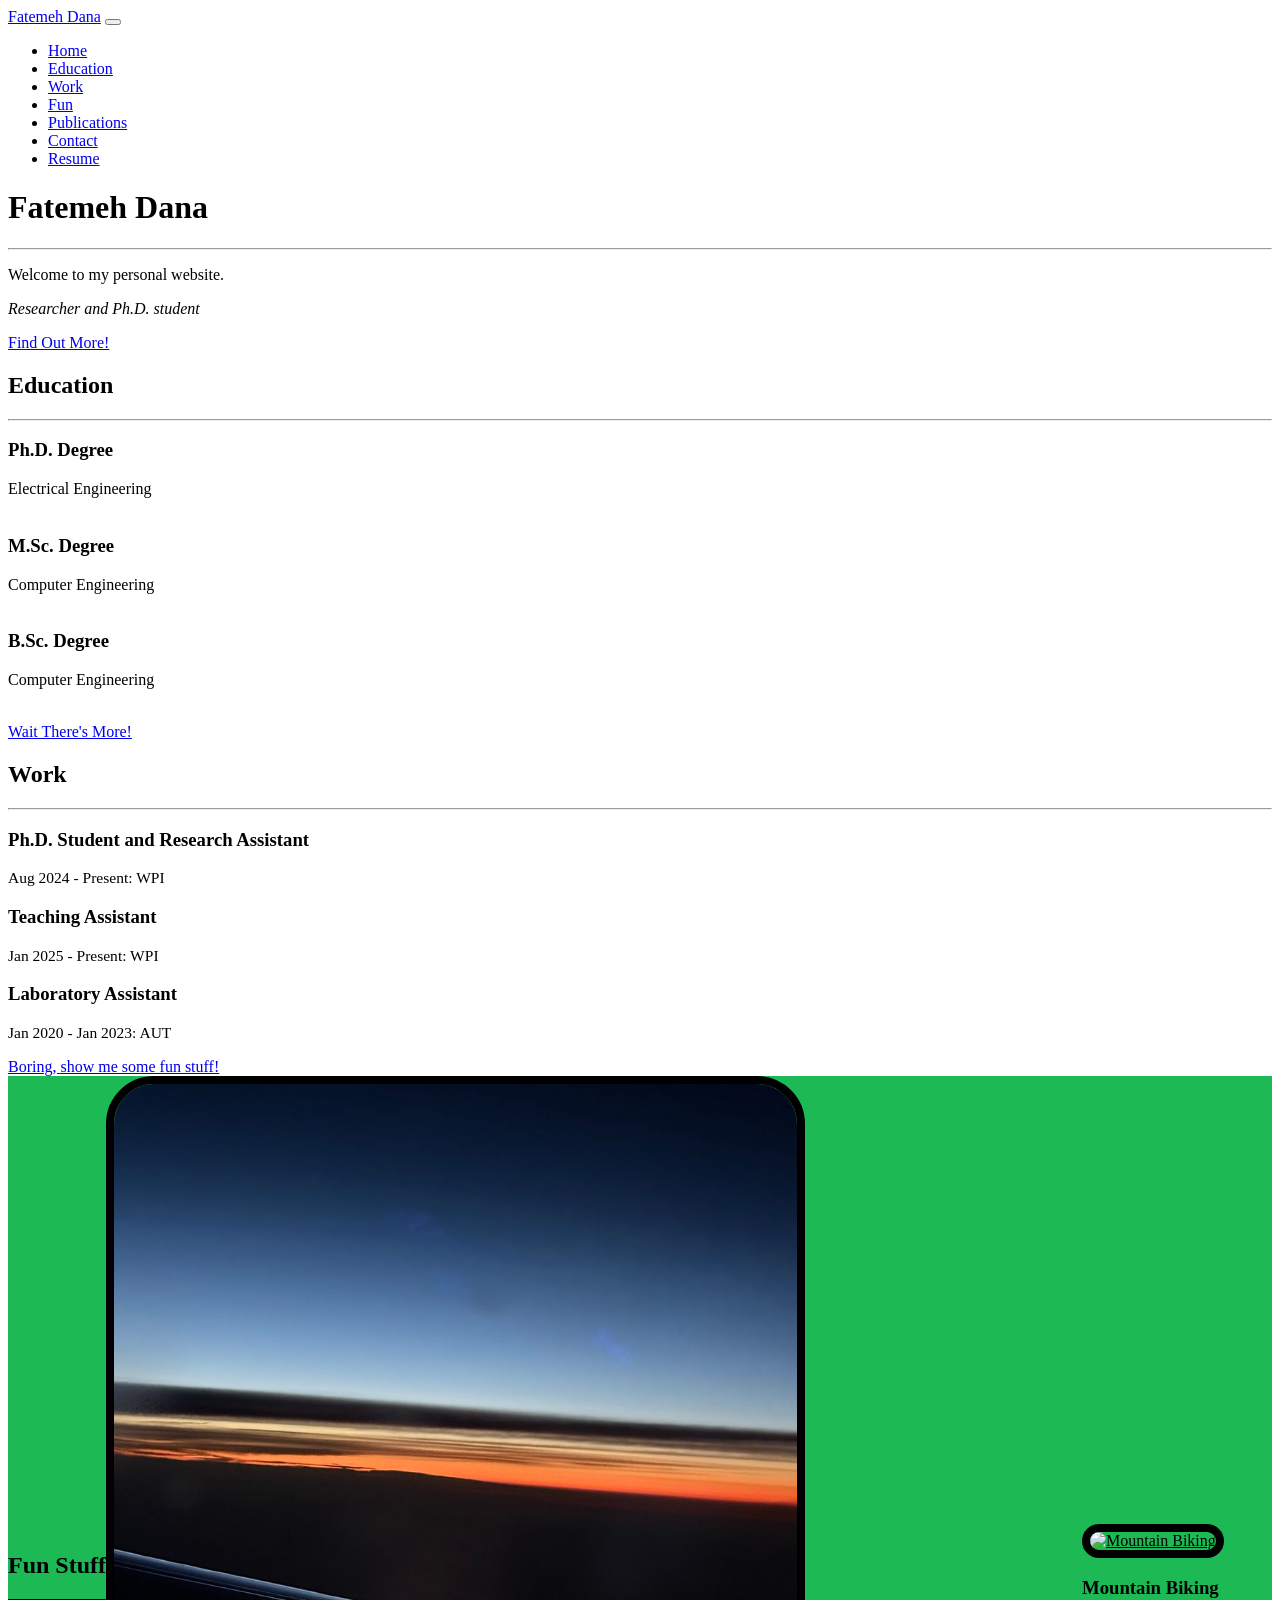
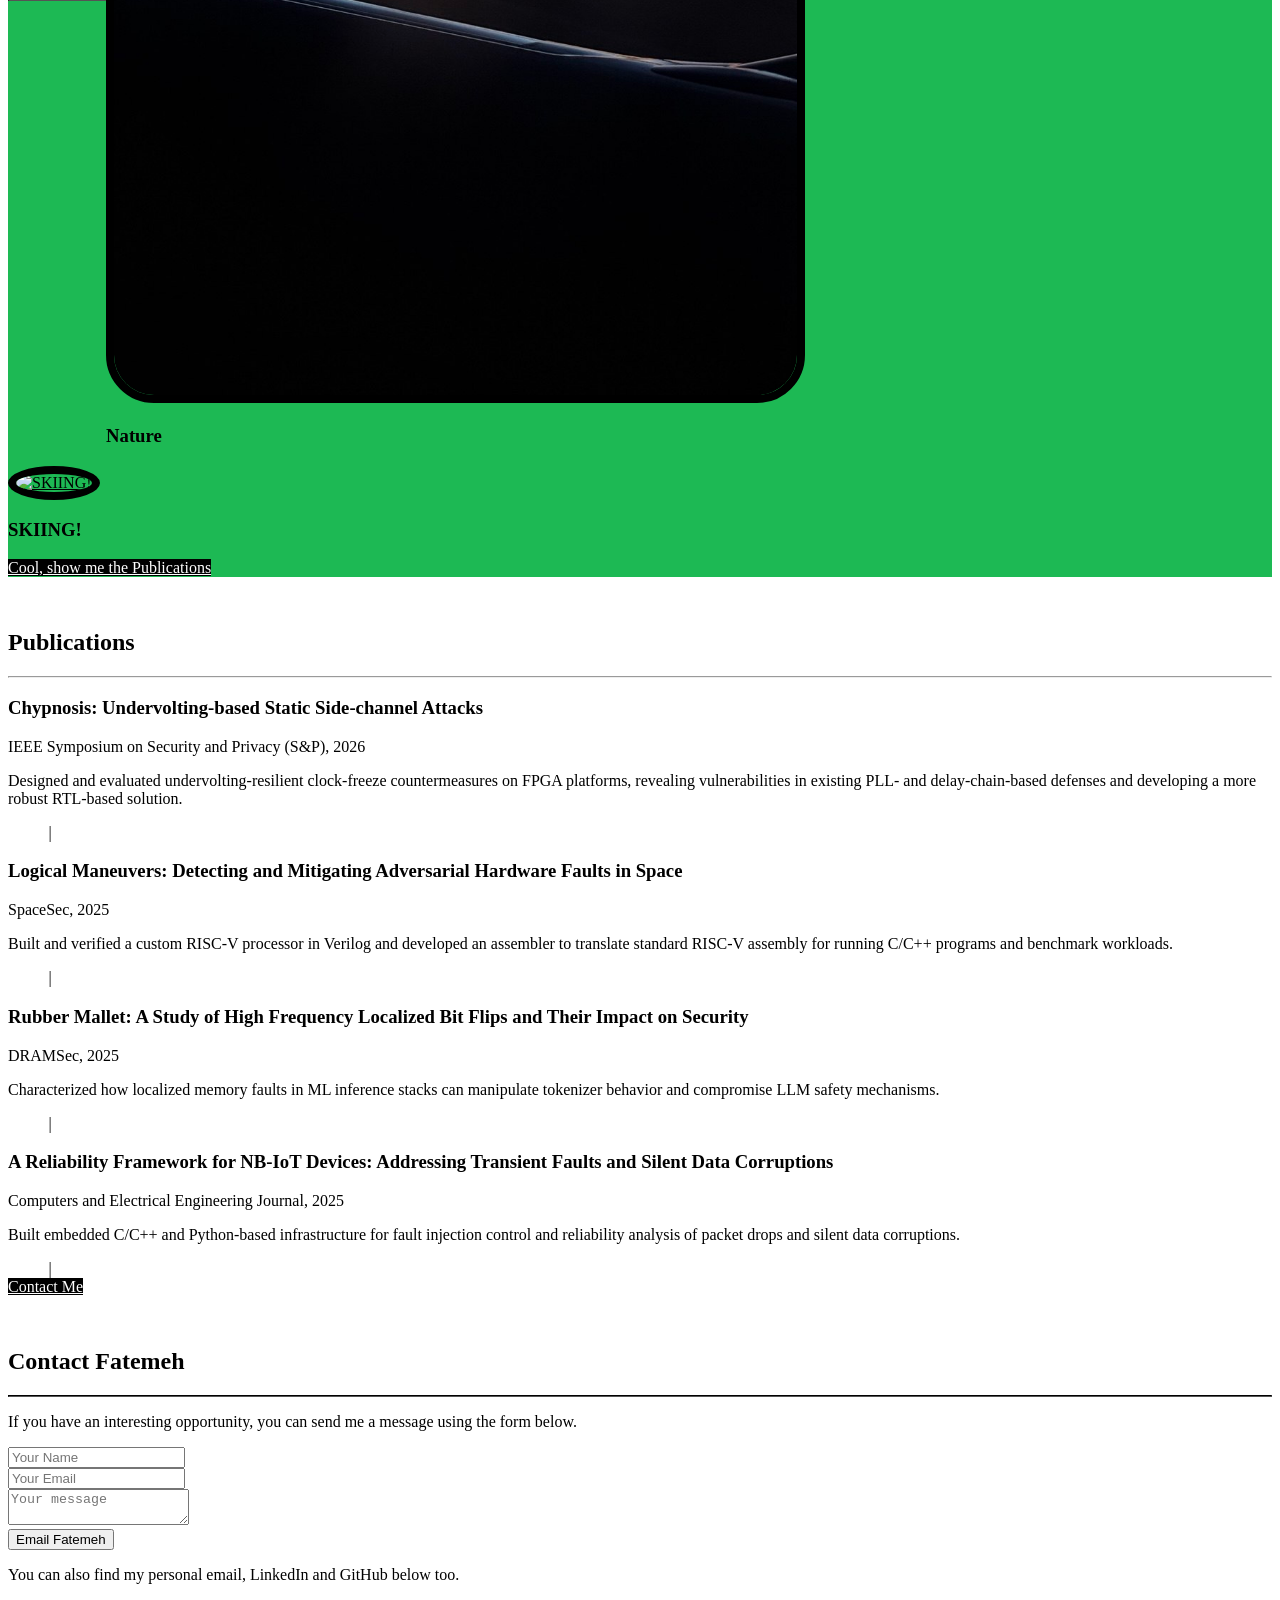
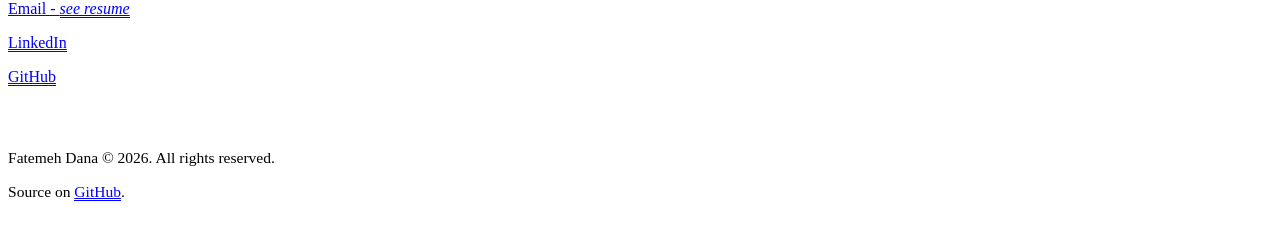
==== commit 6cfd476f: "update" ====
--- a/index.html
+++ b/index.html
@@ -252,7 +252,7 @@
 	      
 				<div class="col-lg-4 col-sm-6 text-center">
           <a class="href-black" href="nature/index.html">
-					<img src="img/portfolio/thumbnails/downing-io.jpg" 
+					<img src="nature/album/1.jpg"
 						   class="img-fluid images-border images-size-mtb"
 						   alt="Nature">
 					</a>
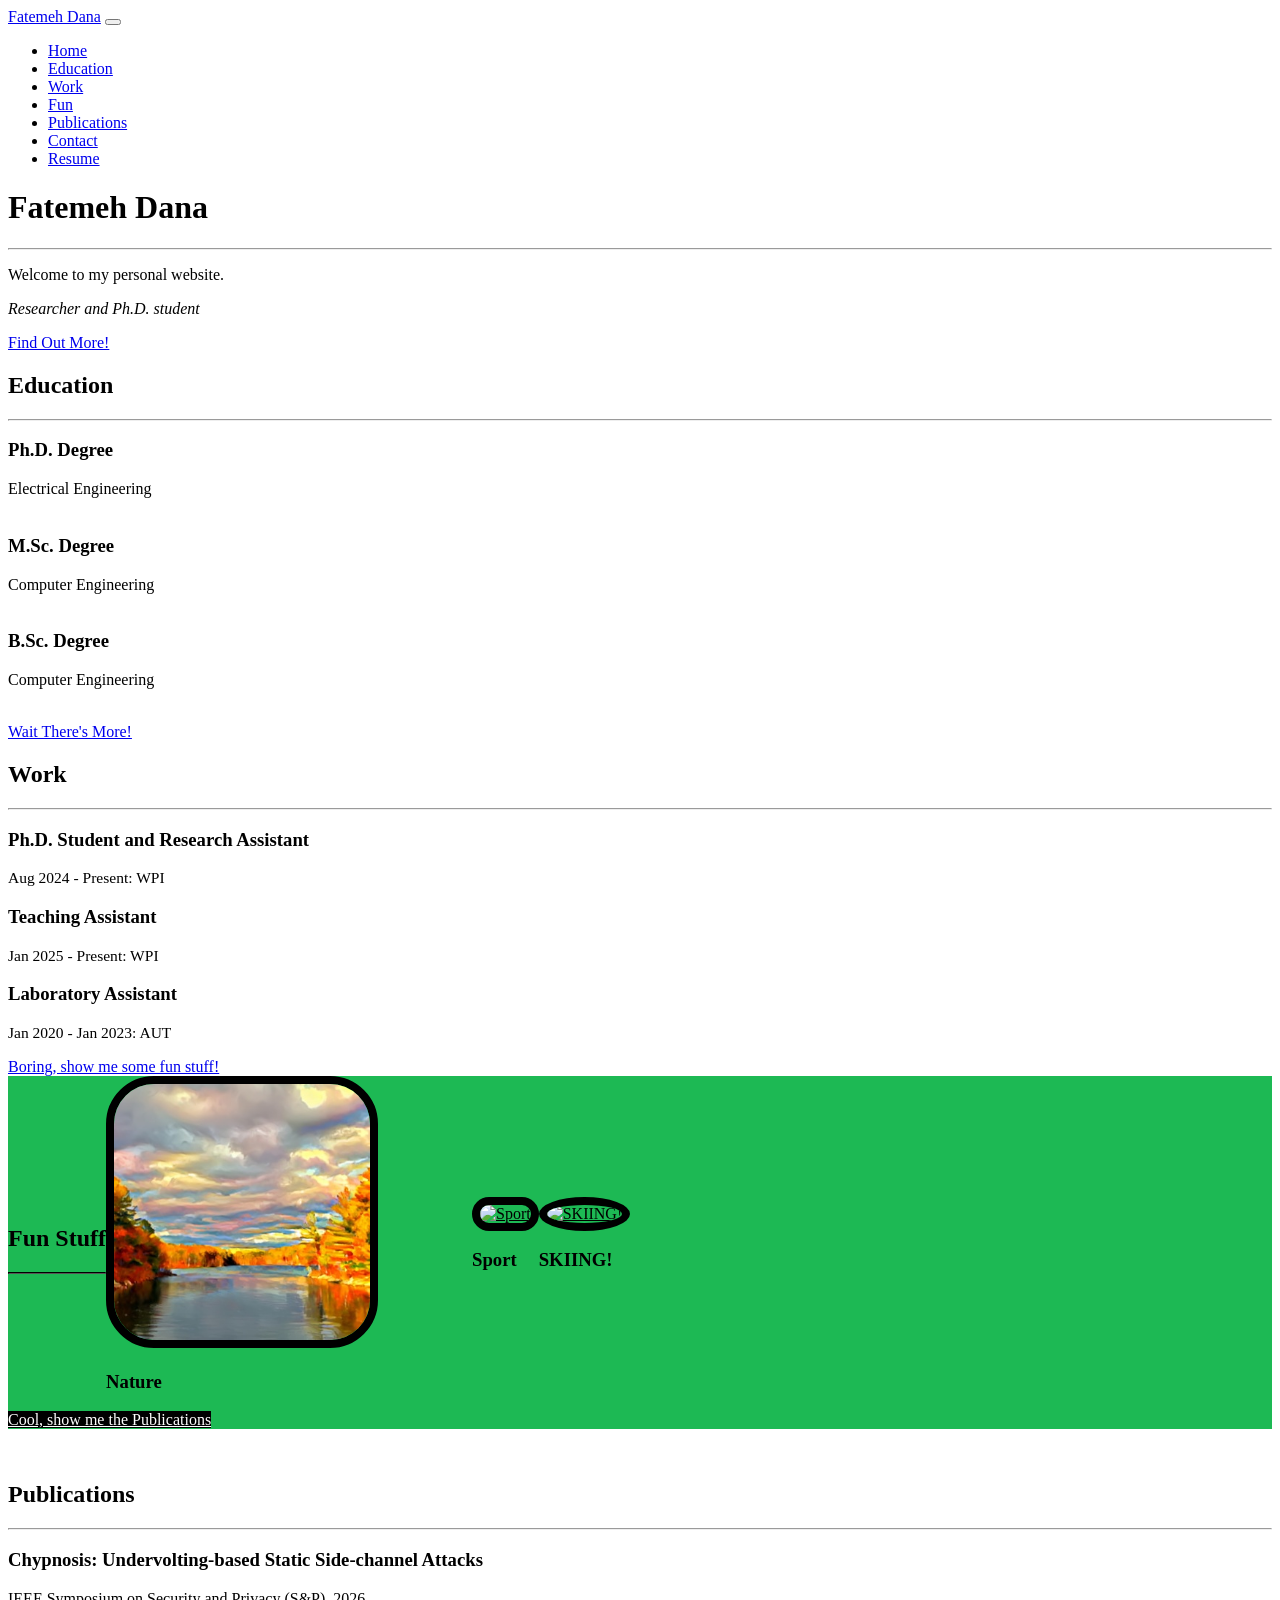
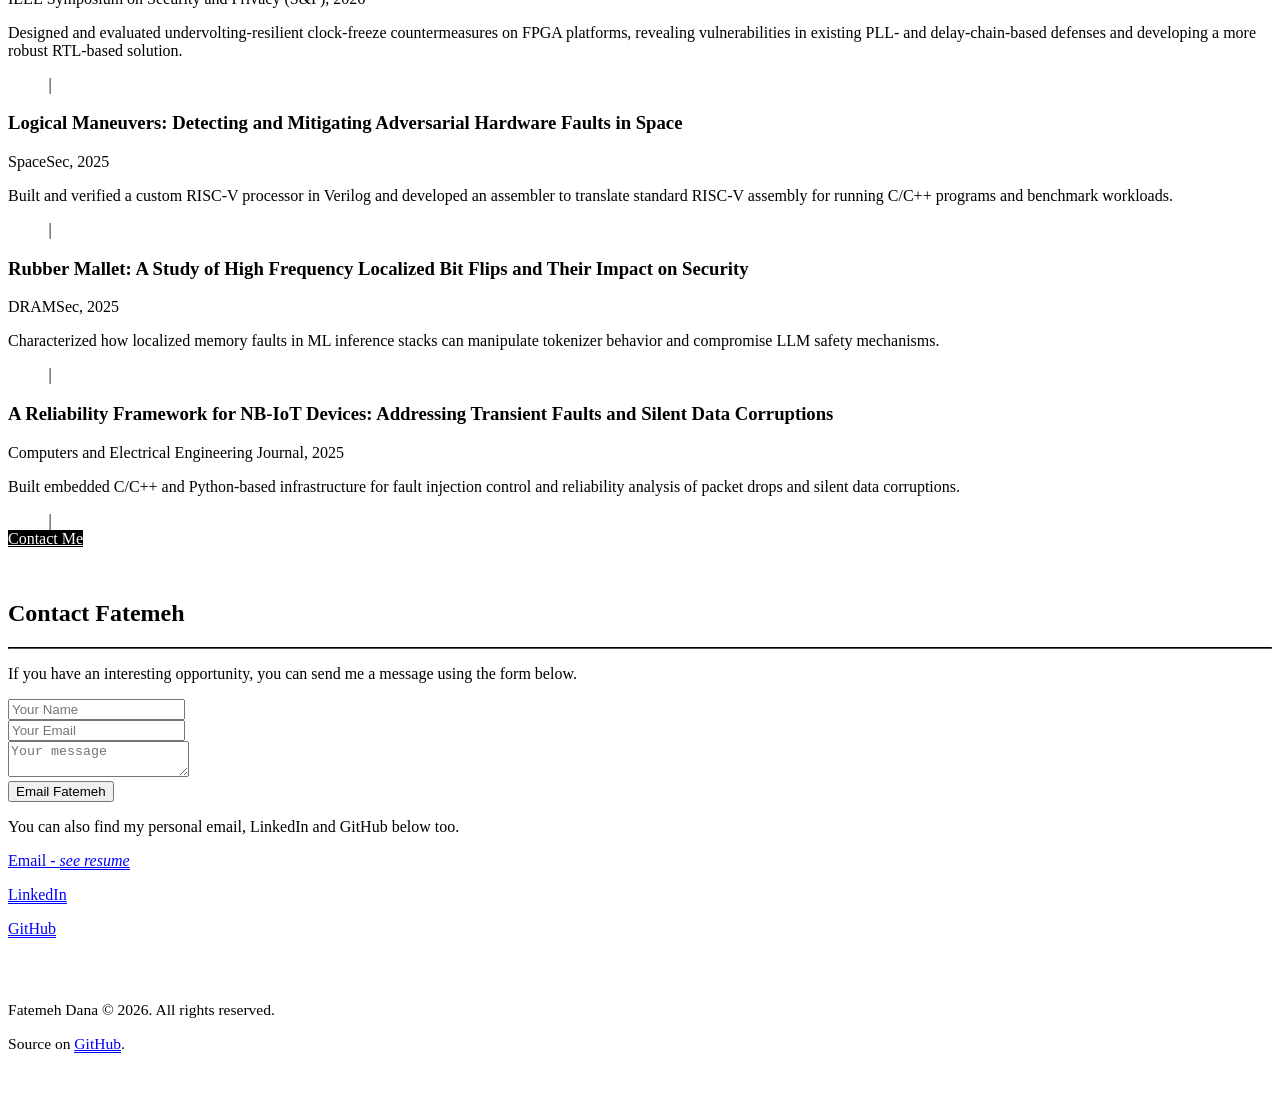
==== commit aaa87681: "update" ====
--- a/index.html
+++ b/index.html
@@ -252,7 +252,7 @@
 	      
 				<div class="col-lg-4 col-sm-6 text-center">
           <a class="href-black" href="nature/index.html">
-					<img src="nature/album/1.jpg"
+					<img src="img/portfolio/thumbnails/downing-io.jpg"
 						   class="img-fluid images-border images-size-mtb"
 						   alt="Nature">
 					</a>
@@ -260,12 +260,12 @@
         </div>
 				
 	      <div class="col-lg-4 col-sm-6 text-center">
-          <a class="href-black" href="#">
-					<img src="img/portfolio/thumbnails/mtn-biking.jpg" 
+          <a class="href-black" href="sport/index.html">
+					<img src="img/portfolio/thumbnails/mtn-biking.jpg"
 						   class="img-fluid images-border images-size-mtb"
-						   alt="Mountain Biking">
+						   alt="Sport">
 					</a>
-          <h3 class="mt-4 mb-4">Mountain Biking</h3>
+          <h3 class="mt-4 mb-4">Sport</h3>
         </div>
 			
         <div class="col-lg-4 col-sm-6 text-center">
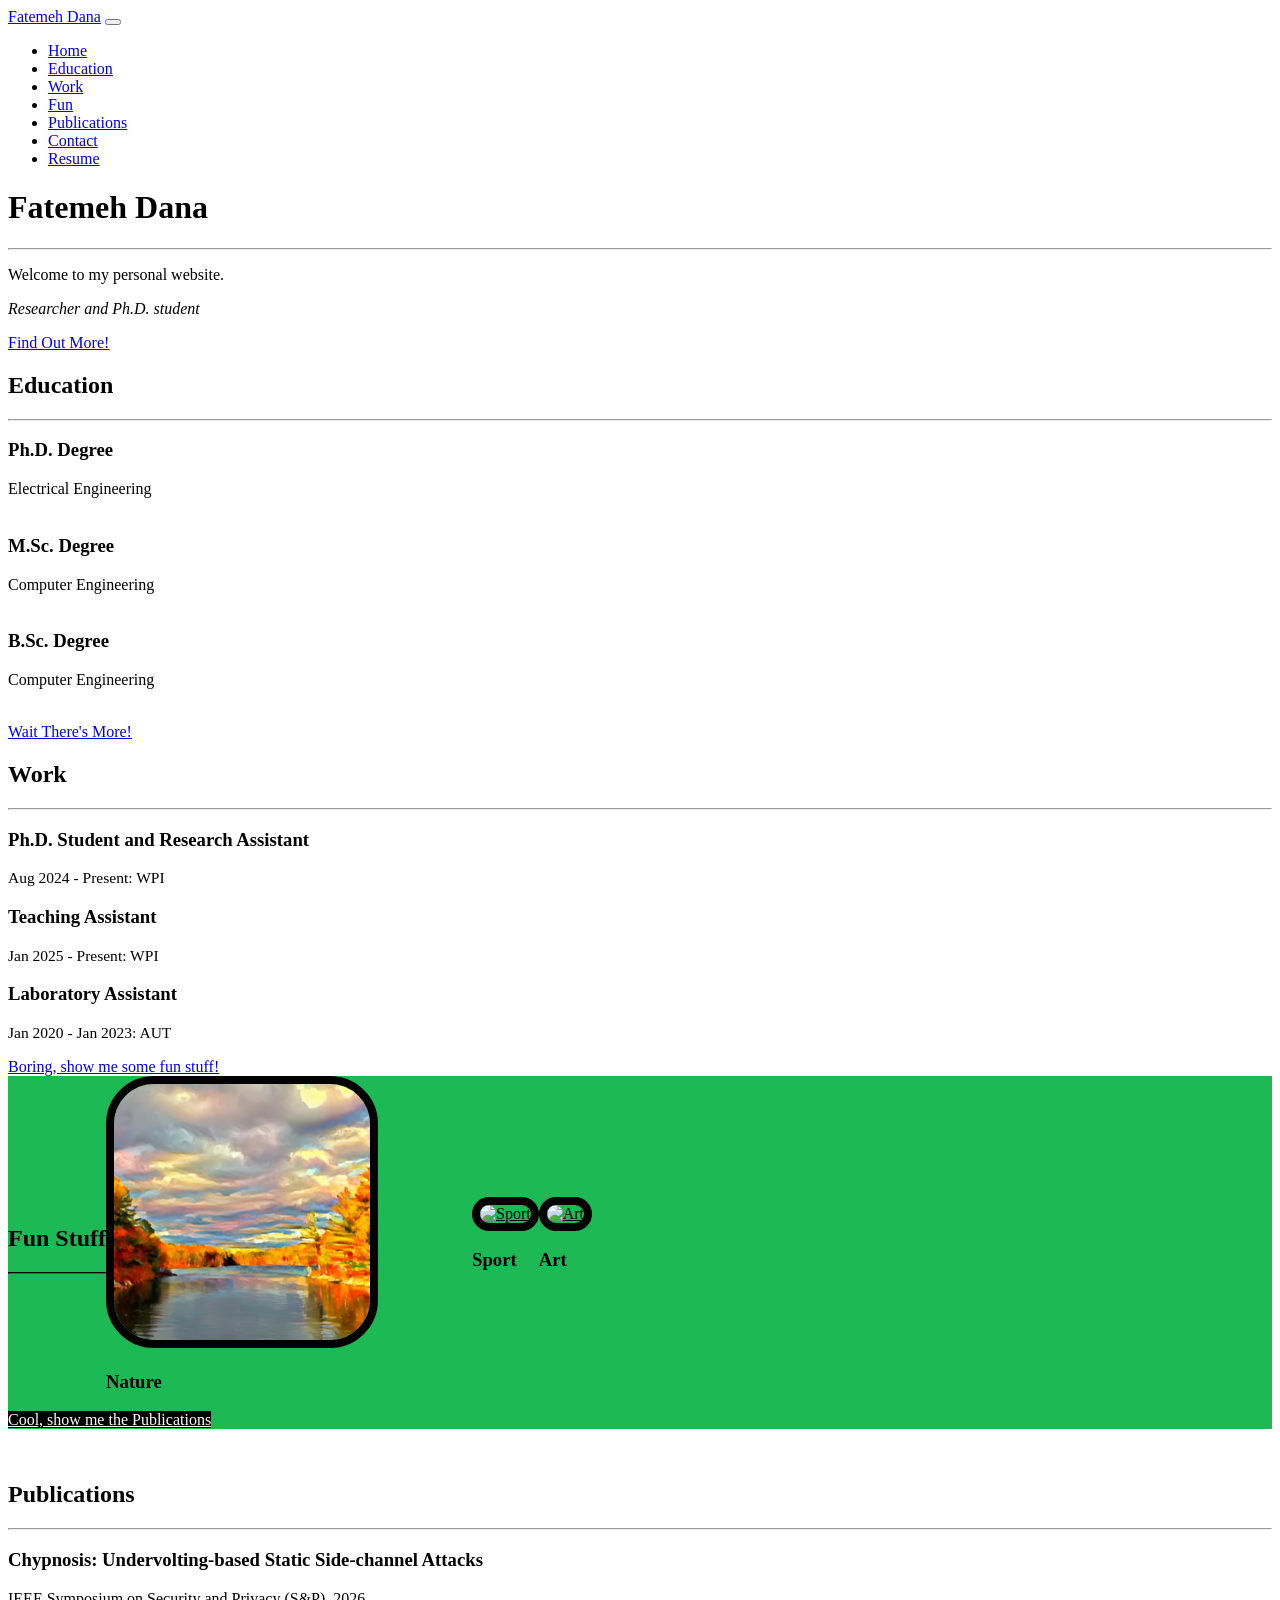
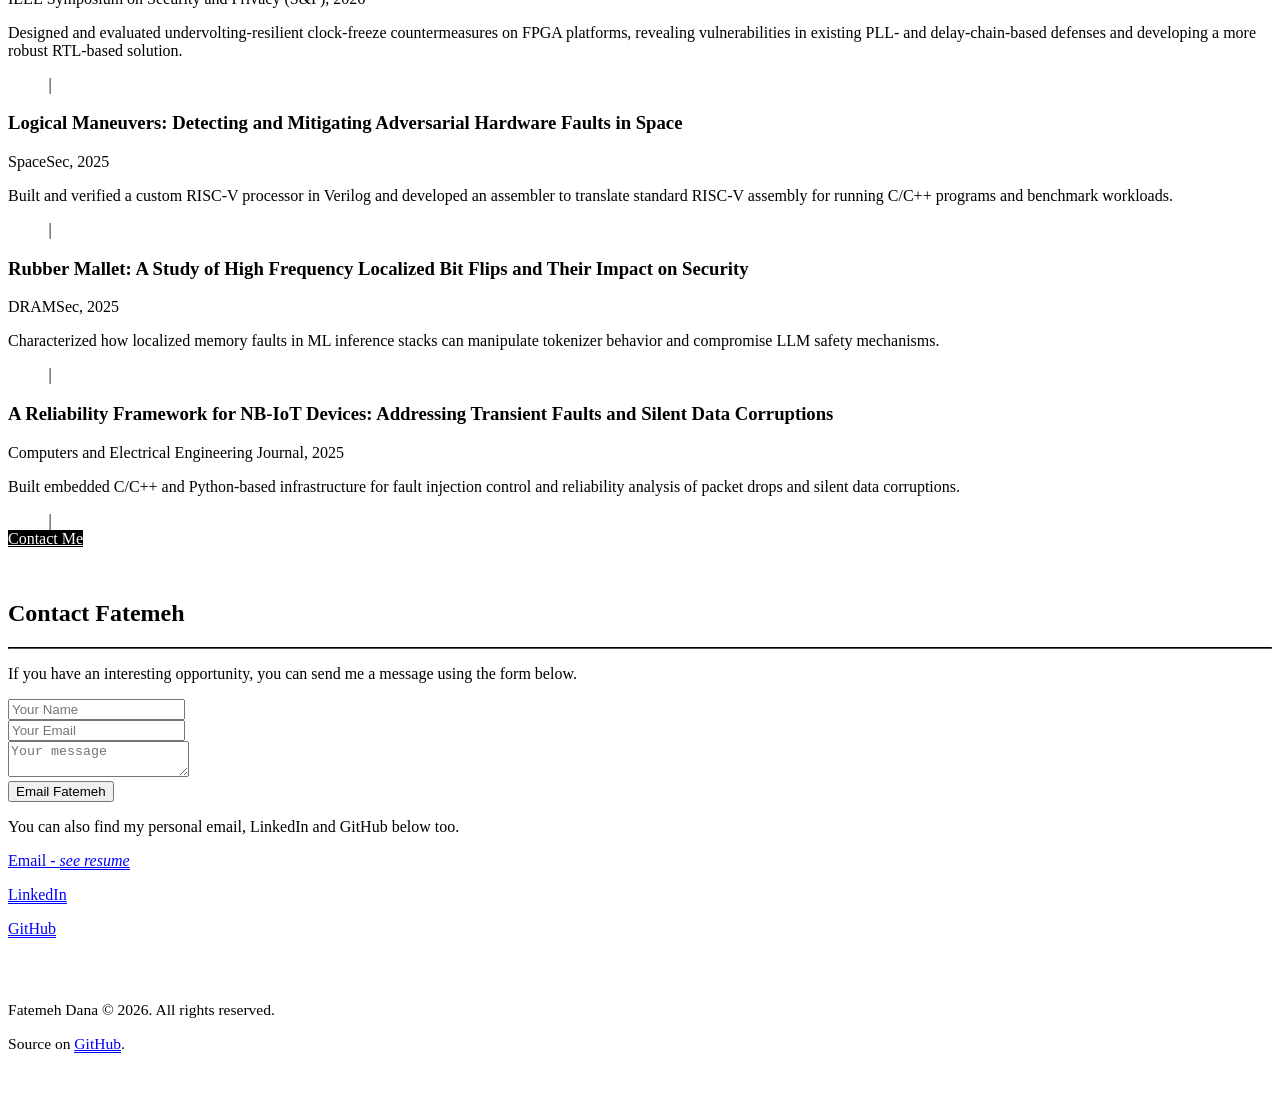
==== commit 81aa23f5: "update" ====
--- a/index.html
+++ b/index.html
@@ -269,12 +269,12 @@
         </div>
 			
         <div class="col-lg-4 col-sm-6 text-center">
-          <a class="href-black" href="#skiing">
-            <img src="img/portfolio/thumbnails/skiing.jpg" 
-                 class="img-fluid images-border-skiing images-size-skiing" 
-                 alt="SKIING!">
+          <a class="href-black" href="art/index.html">
+            <img src="img/portfolio/thumbnails/deep-dreams.jpg"
+                 class="img-fluid images-border images-size-mtb"
+                 alt="Art">
           </a>
-          <h3 class="mt-4 mb-4">SKIING!</h3>
+          <h3 class="mt-4 mb-4">Art</h3>
         </div>
 				
         <!-- <div class="col-lg-3 col-sm-6 text-center">
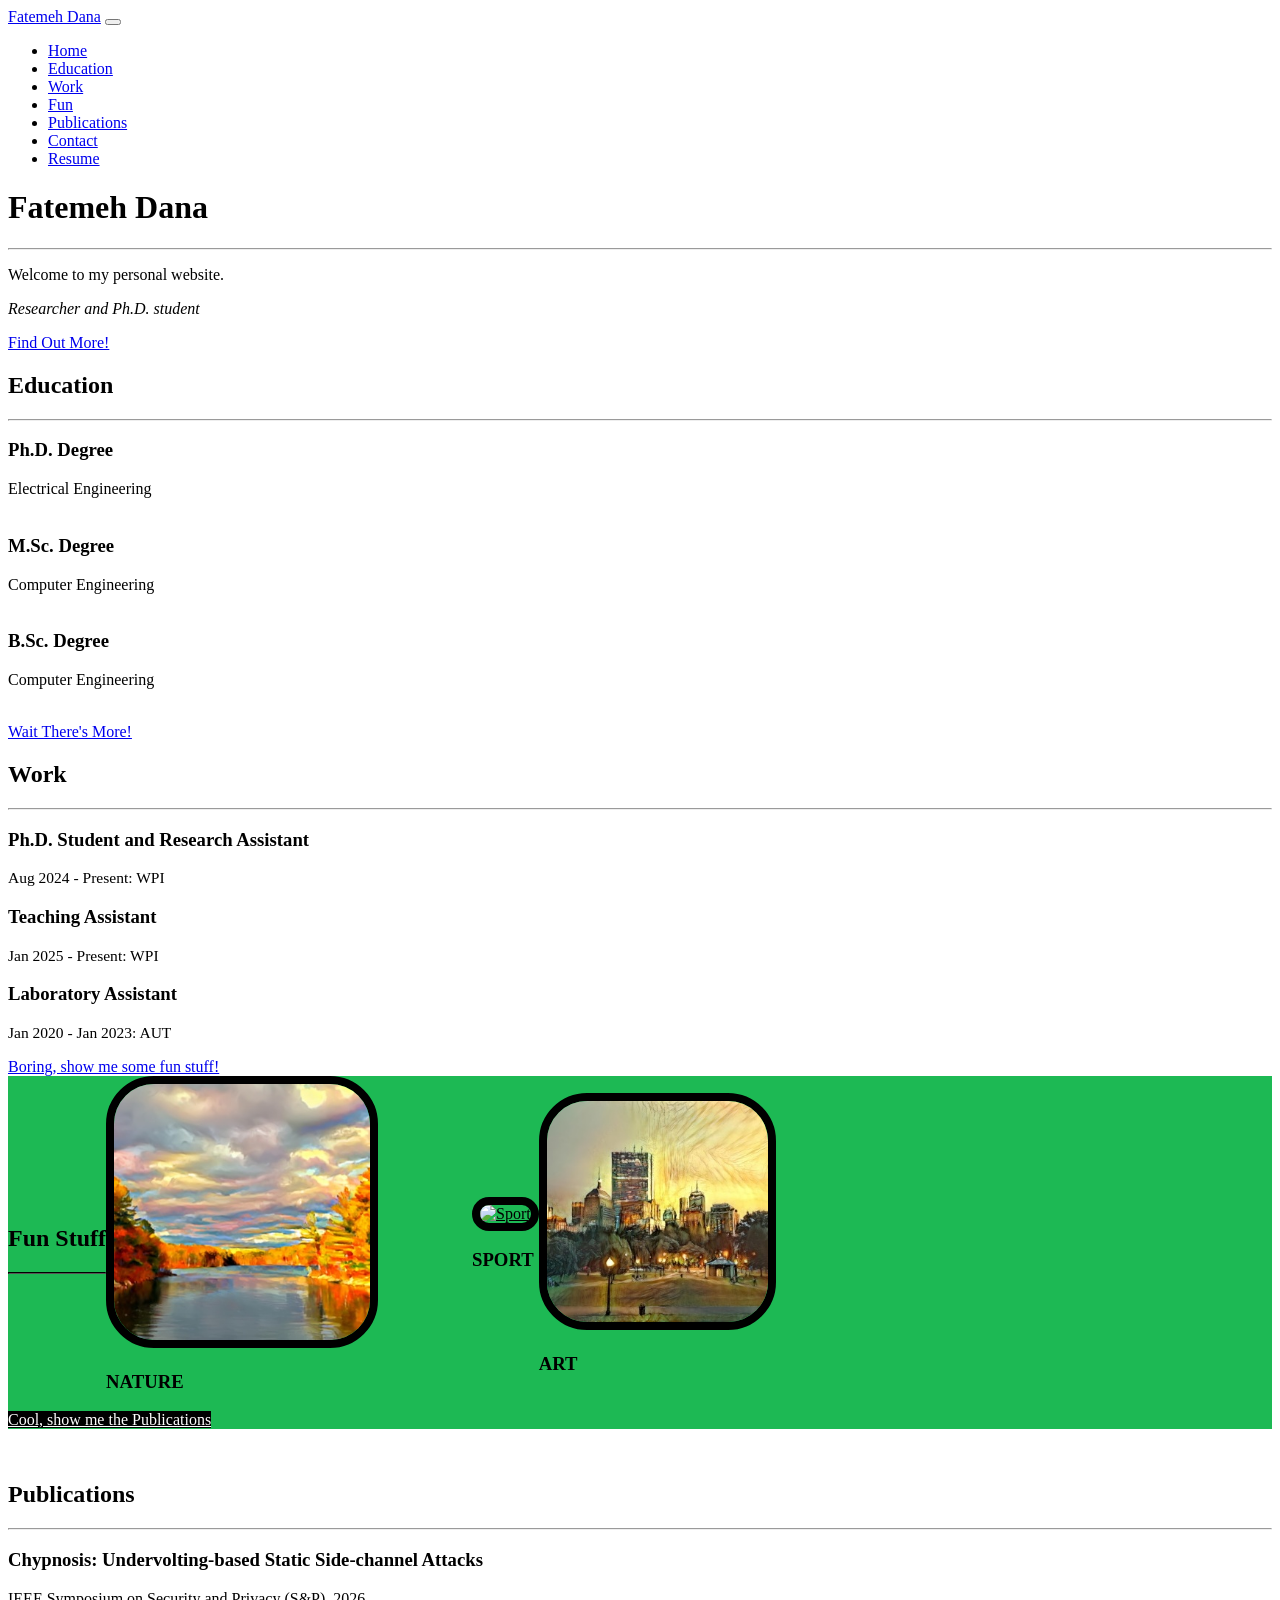
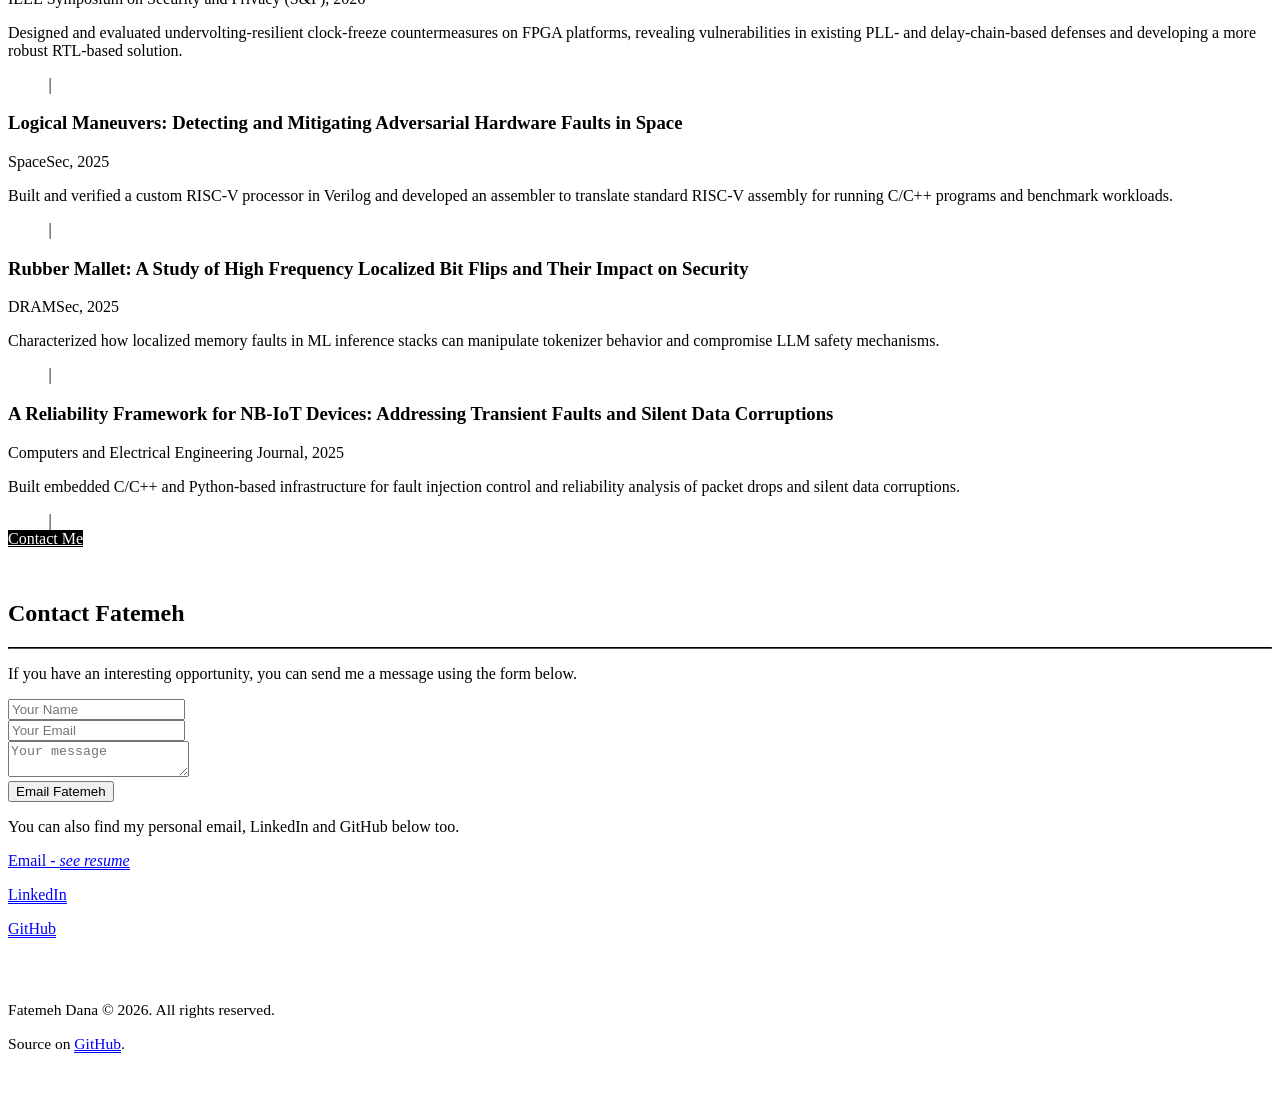
==== commit b6a02e90: "update" ====
--- a/index.html
+++ b/index.html
@@ -256,7 +256,7 @@
 						   class="img-fluid images-border images-size-mtb"
 						   alt="Nature">
 					</a>
-          <h3 class="mt-4 mb-4">Nature</h3>
+          <h3 class="mt-4 mb-4">NATURE</h3>
         </div>
 				
 	      <div class="col-lg-4 col-sm-6 text-center">
@@ -265,7 +265,7 @@
 						   class="img-fluid images-border images-size-mtb"
 						   alt="Sport">
 					</a>
-          <h3 class="mt-4 mb-4">Sport</h3>
+          <h3 class="mt-4 mb-4">SPORT</h3>
         </div>
 			
         <div class="col-lg-4 col-sm-6 text-center">
@@ -274,7 +274,7 @@
                  class="img-fluid images-border images-size-mtb"
                  alt="Art">
           </a>
-          <h3 class="mt-4 mb-4">Art</h3>
+          <h3 class="mt-4 mb-4">ART</h3>
         </div>
 				
         <!-- <div class="col-lg-3 col-sm-6 text-center">
